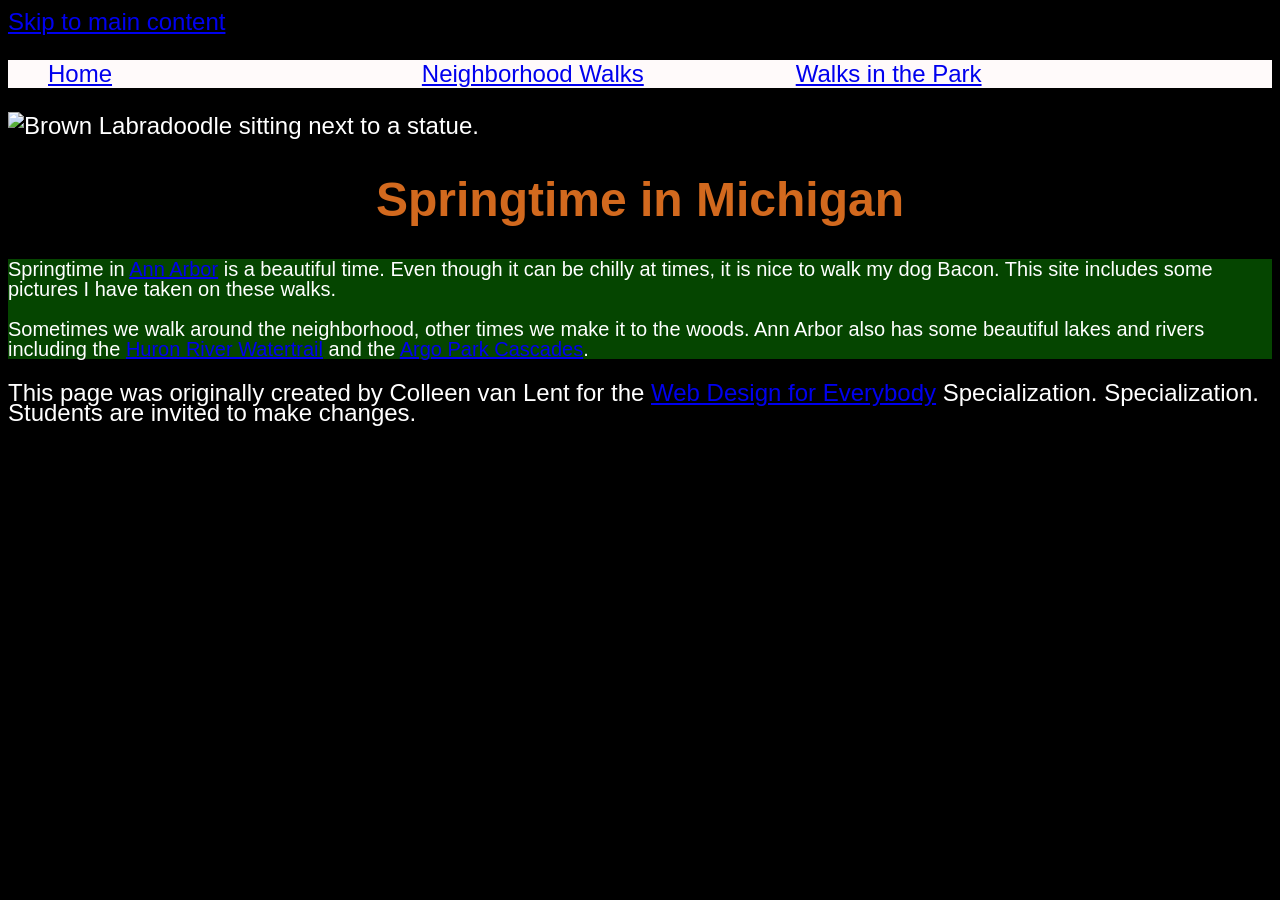
==== CSS-week1-HW1/index.html @ 8abdc28e "Add skip link and main ID to HTML structure" ====
<!DOCTYPE html>
<html lang="en">

<head>
  <meta charset="utf-8">
  <meta name="viewport" content="width=device-width">
  <title>Springtime In Michigan</title>
  <!-- You will need to link to the CSS file -->
  <link rel="stylesheet" href="css/style.css">
</head>

<body>
  <header>
    <a href="#main" class="skip">Skip to main content</a>
    <nav>
      <ul>
        <li><a href="index.html">Home</a></li>
        <li><a href="neighborhood.html">Neighborhood Walks</a></li>
        <li><a href="parks.html">Walks in the Park</a></li>
      </ul>
    </nav>
    <img src="images/BaconGallupPark.jpg" width="200" alt="Brown Labradoodle sitting next to a statue.">
    <h1>Springtime in Michigan</h1>
  </header>
  <main id="main">
    <p>Springtime in <a href="https://www.michigan.org/city/ann-arbor">Ann Arbor</a> is a beautiful time. Even though
      it can be chilly at times, it is nice to walk my dog Bacon. This site includes some pictures I have taken on
      these walks. </p>

    <p>Sometimes we walk around the neighborhood, other times we make it to the woods. Ann Arbor also has some
      beautiful lakes and rivers including the <a
        href="https://www.annarbor.org/things-to-do/recreation-outdoors/huron-river/">Huron River Watertrail</a> and
      the <a href="https://www.a2gov.org/departments/Parks-Recreation/parks-places/argo/pages/default.aspx">Argo Park
        Cascades</a>.</p>

  </main>
  <footer>
    <p>This page was originally created by Colleen van Lent for the <a
        href="https://www.coursera.org/specializations/web-design"> Web Design for Everybody</a> Specialization.
      Specialization. Students are invited to make changes.</p>
  </footer>

</body>

</html>
---- CSS-week1-HW1/css/style.css ----
body{
  font-family:Helvetica, sans-serif, Tahoma;
  font-size: 150%;
  background-color: black;
}

header{
  background-color: none;
  color: #ffffff;
}

nav{
  background-color: snow;
  color: #ffffff;
}

main{
  background-color: rgba(21, 255, 0, 0.272);
  font-size: 20px;
}

footer{
  background-color: rgba(74, 1, 1, 0.009) ;
}

li{
  display: inline-block;
  width: 30%;
}

h1{
  text-align: center;
  font-family:Verdana, Geneva, Tahoma, sans-serif;
  color: chocolate;
}

p{
  line-height: 20px;
  color: #ffffff;
}
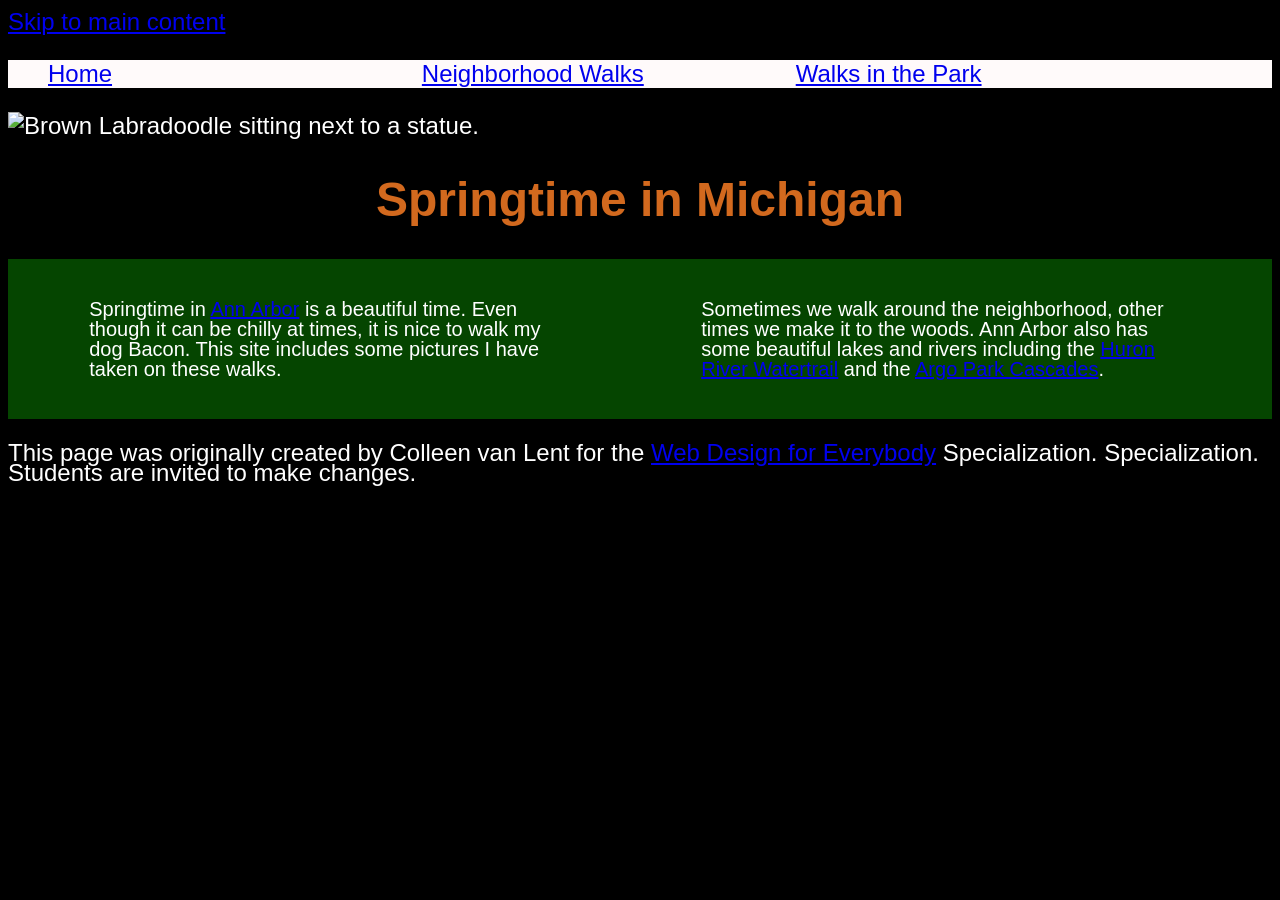
==== commit ca55140d: "Add class 'grid' to main element" ====
--- a/CSS-week1-HW1/index.html
+++ b/CSS-week1-HW1/index.html
@@ -22,7 +22,7 @@
     <img src="images/BaconGallupPark.jpg" width="200" alt="Brown Labradoodle sitting next to a statue.">
     <h1>Springtime in Michigan</h1>
   </header>
-  <main id="main">
+  <main id="main" class="grid">
     <p>Springtime in <a href="https://www.michigan.org/city/ann-arbor">Ann Arbor</a> is a beautiful time. Even though
       it can be chilly at times, it is nice to walk my dog Bacon. This site includes some pictures I have taken on
       these walks. </p>
--- a/CSS-week1-HW1/css/style.css
+++ b/CSS-week1-HW1/css/style.css
@@ -38,3 +38,11 @@
   line-height: 20px;
   color: #ffffff;
 }
+
+.grid {
+    display: grid;
+    grid-template-columns: 40% 40%;
+    justify-content: space-around;
+    align-items: center;
+    row-gap: 20px;
+    padding: 20px;
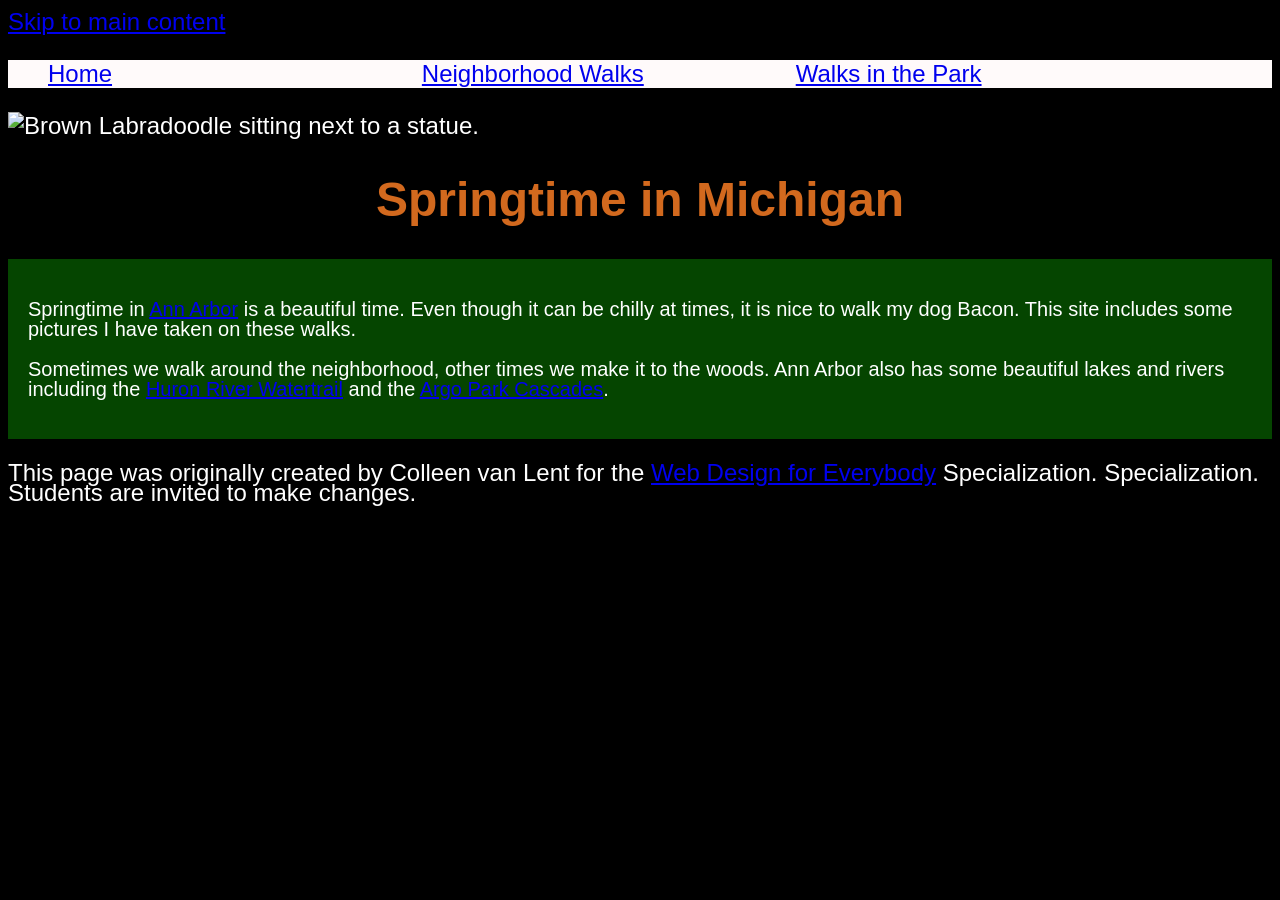
==== commit ee5a3b0d: "Remove class attribute from main tag" ====
--- a/CSS-week1-HW1/index.html
+++ b/CSS-week1-HW1/index.html
@@ -22,7 +22,7 @@
     <img src="images/BaconGallupPark.jpg" width="200" alt="Brown Labradoodle sitting next to a statue.">
     <h1>Springtime in Michigan</h1>
   </header>
-  <main id="main" class="grid">
+  <main id="main">
     <p>Springtime in <a href="https://www.michigan.org/city/ann-arbor">Ann Arbor</a> is a beautiful time. Even though
       it can be chilly at times, it is nice to walk my dog Bacon. This site includes some pictures I have taken on
       these walks. </p>
--- a/CSS-week1-HW1/css/style.css
+++ b/CSS-week1-HW1/css/style.css
@@ -17,6 +17,9 @@
 main{
   background-color: rgba(21, 255, 0, 0.272);
   font-size: 20px;
+  display: block;
+  unicode-bidi: isolate;
+  padding: 20px;
 }
 
 footer{
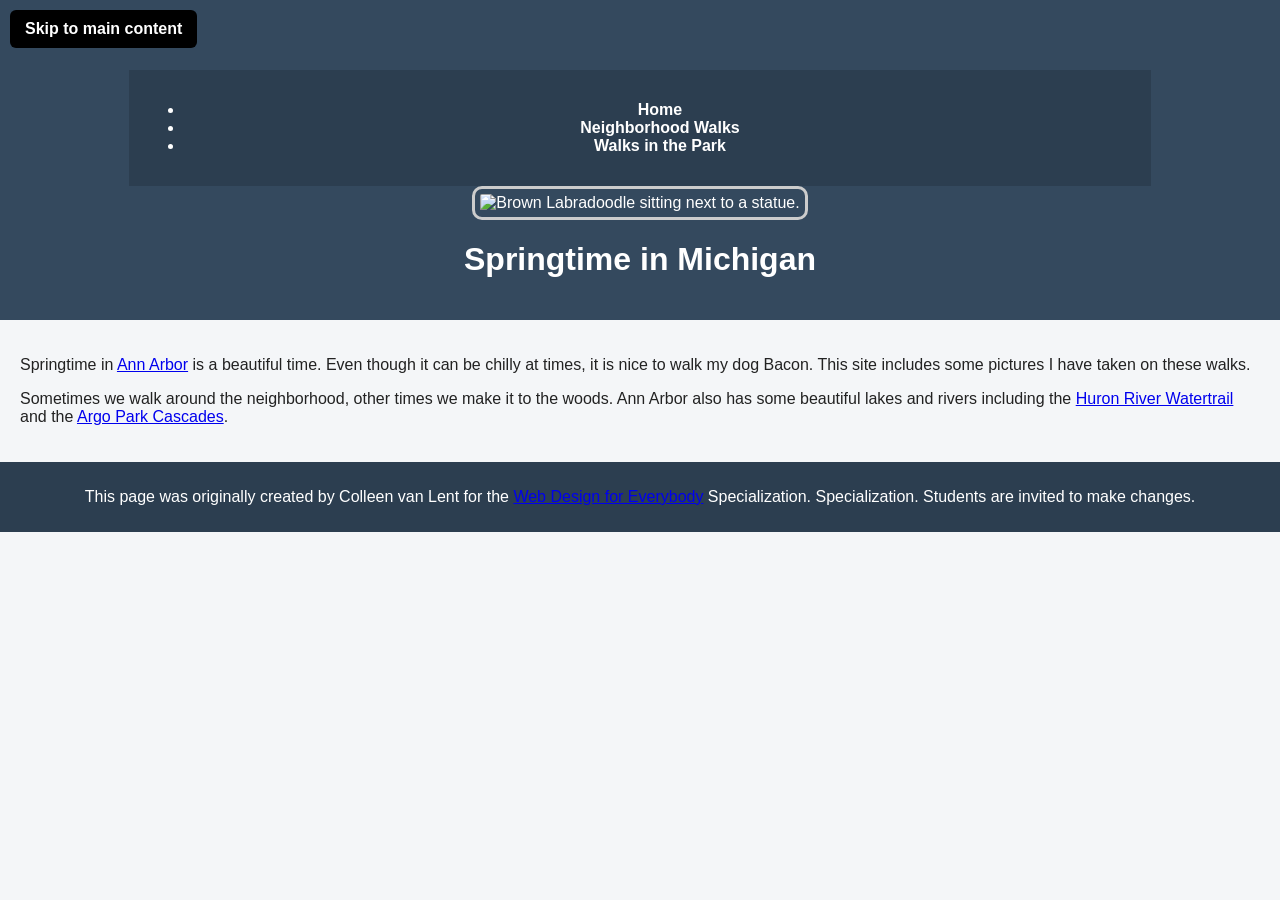
==== commit 6402f870: "Update class name for skip link in index.html" ====
--- a/CSS-week1-HW1/index.html
+++ b/CSS-week1-HW1/index.html
@@ -11,7 +11,7 @@
 
 <body>
   <header>
-    <a href="#main" class="skip">Skip to main content</a>
+    <a href="#main" class="skip-link">Skip to main content</a>
     <nav>
       <ul>
         <li><a href="index.html">Home</a></li>
--- a/CSS-week1-HW1/css/style.css
+++ b/CSS-week1-HW1/css/style.css
@@ -1,47 +1,64 @@
-body{
-  font-family:Helvetica, sans-serif, Tahoma;
-  font-size: 150%;
-  background-color: black;
+/* ===== Global ===== */
+body {
+    font-family: Arial, sans-serif;
+    margin: 0;
+    background: #f4f6f8;
+    color: #222;
 }
 
-header{
-  background-color: none;
-  color: #ffffff;
+/* ===== Skip Link (ALWAYS VISIBLE) ===== */
+.skip-link {
+    position: fixed;
+    top: 10px;
+    left: 10px;
+    background: #000;
+    color: #fff;
+    padding: 10px 15px;
+    z-index: 1000;
+    text-decoration: none;
+    font-weight: bold;
+    border-radius: 6px;
 }
 
-nav{
-  background-color: snow;
-  color: #ffffff;
+/* ===== Navigation ===== */
+nav {
+    display: inline-block;
+    width: 80%;
+    background: #2c3e50;
+    padding: 15px;
+    text-align: center;
+    margin-top: 50px; /* avoid overlap with skip link */
 }
 
-main{
-  background-color: rgba(21, 255, 0, 0.272);
-  font-size: 20px;
-  display: block;
-  unicode-bidi: isolate;
-  padding: 20px;
+nav a {
+    color: #fff;
+    text-decoration: none;
+    margin: 0 15px;
+    font-weight: bold;
 }
 
-footer{
-  background-color: rgba(74, 1, 1, 0.009) ;
+/* Descendent selector for nav images */
+nav img {
+    width: 10%;
 }
 
-li{
-  display: inline-block;
-  width: 30%;
+/* ===== Header ===== */
+header {
+    text-align: center;
+    padding: 20px;
+    background: #34495e;
+    color: white;
 }
 
-h1{
-  text-align: center;
-  font-family:Verdana, Geneva, Tahoma, sans-serif;
-  color: chocolate;
+/* ===== Images ===== */
+img {
+    border: 3px solid #ccc;
+    padding: 5px;
+    border-radius: 10px;
+    box-sizing: border-box;
 }
 
-p{
-  line-height: 20px;
-  color: #ffffff;
-}
-
+/* ===== Grid Layout ===== */
 .grid {
     display: grid;
     grid-template-columns: 40% 40%;
@@ -49,3 +66,41 @@
     align-items: center;
     row-gap: 20px;
     padding: 20px;
+}
+
+.grid img {
+    width: 100%;
+}
+
+/* ===== Flex Layout ===== */
+.flex {
+    display: flex;
+    flex-wrap: wrap;
+    justify-content: space-around;
+    padding: 20px;
+}
+
+.flex img {
+    width: 200px;
+}
+
+/* ===== Main ===== */
+main {
+    padding: 20px;
+}
+
+/* ===== Footer ===== */
+footer {
+    text-align: center;
+    padding: 10px;
+    background: #2c3e50;
+    color: white;
+}
+
+/* ===== Commented old li styling (REQUIRED) ===== */
+/*
+li {
+    display: inline;
+    margin-right: 20px;
+}
+*/
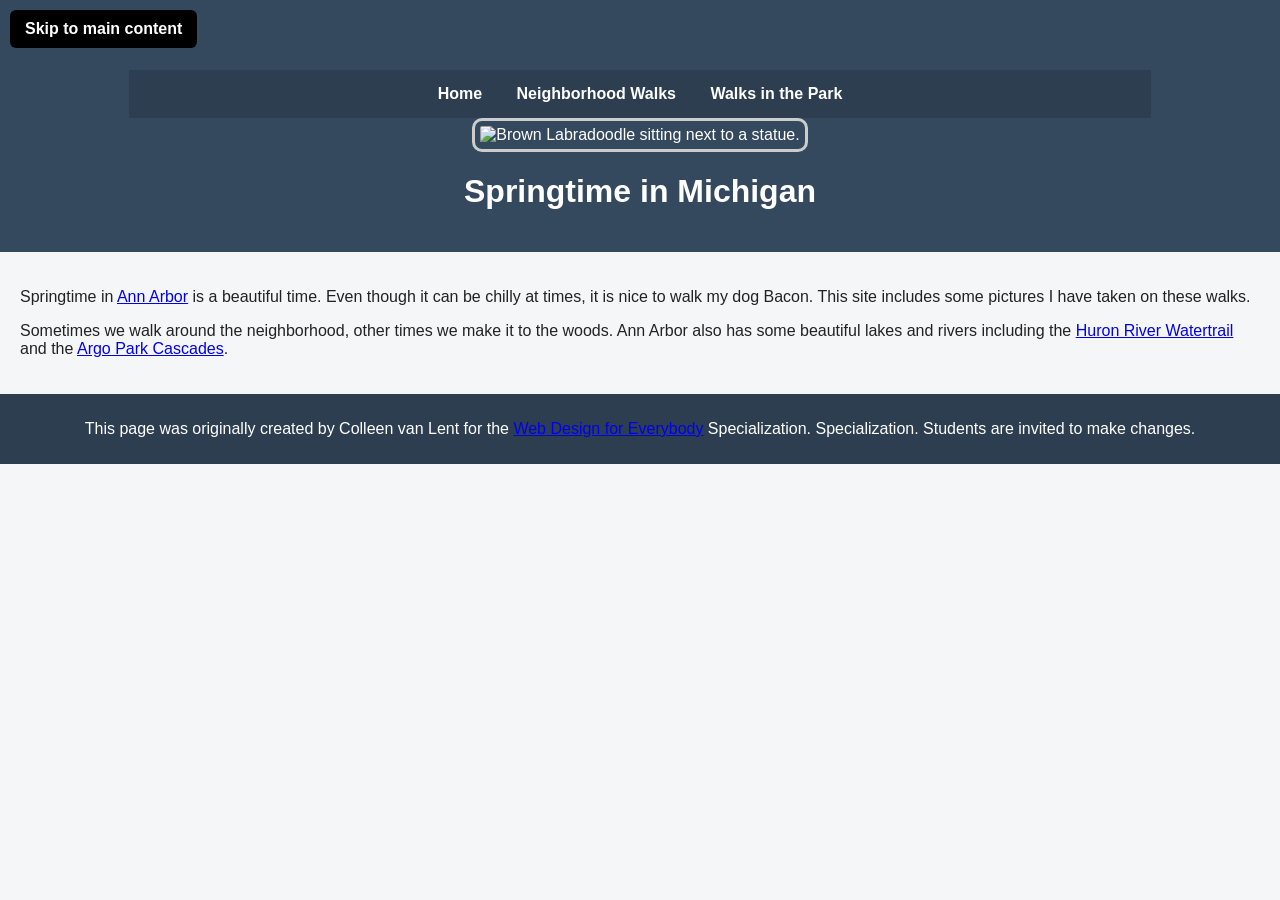
==== commit fe72aed5: "Refactor navigation links to remove list structure" ====
--- a/CSS-week1-HW1/index.html
+++ b/CSS-week1-HW1/index.html
@@ -13,11 +13,9 @@
   <header>
     <a href="#main" class="skip-link">Skip to main content</a>
     <nav>
-      <ul>
-        <li><a href="index.html">Home</a></li>
-        <li><a href="neighborhood.html">Neighborhood Walks</a></li>
-        <li><a href="parks.html">Walks in the Park</a></li>
-      </ul>
+      <a href="index.html">Home</a>
+      <a href="neighborhood.html">Neighborhood Walks</a>
+      <a href="parks.html">Walks in the Park</a>
     </nav>
     <img src="images/BaconGallupPark.jpg" width="200" alt="Brown Labradoodle sitting next to a statue.">
     <h1>Springtime in Michigan</h1>
